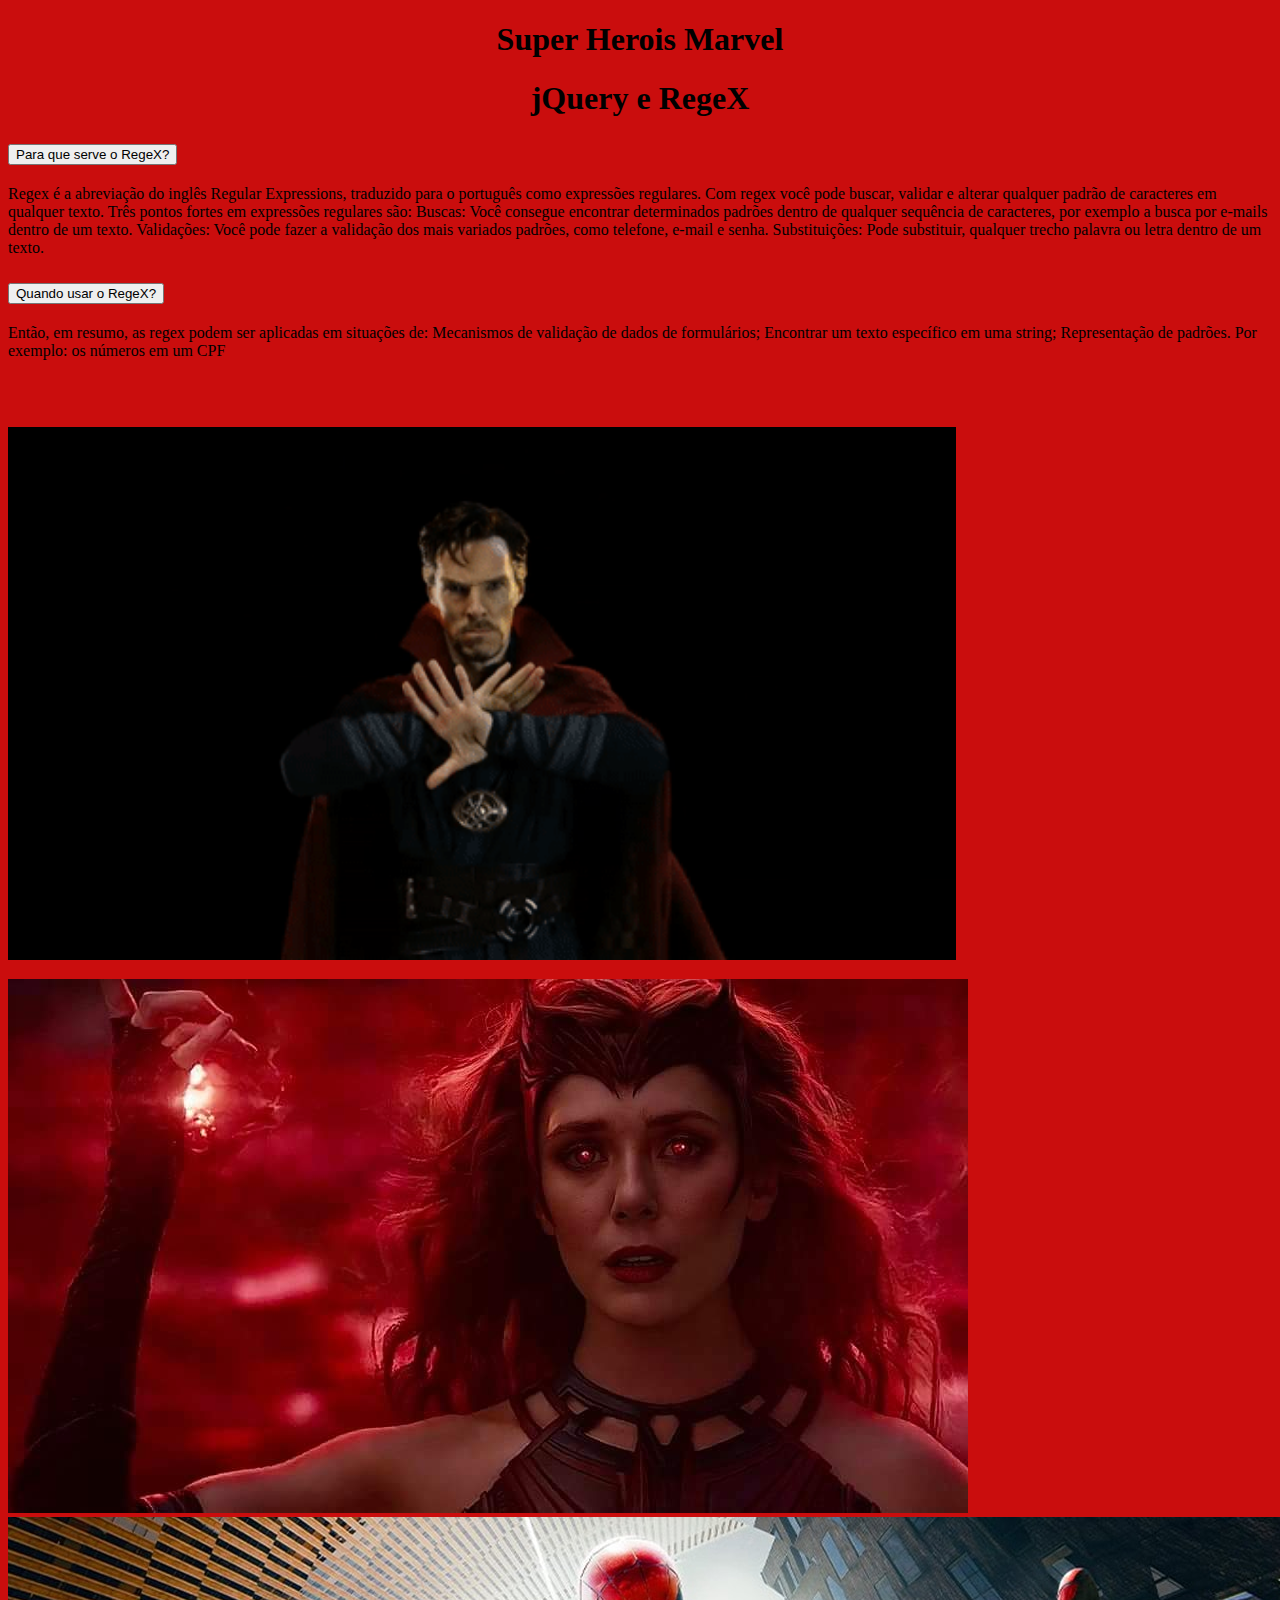
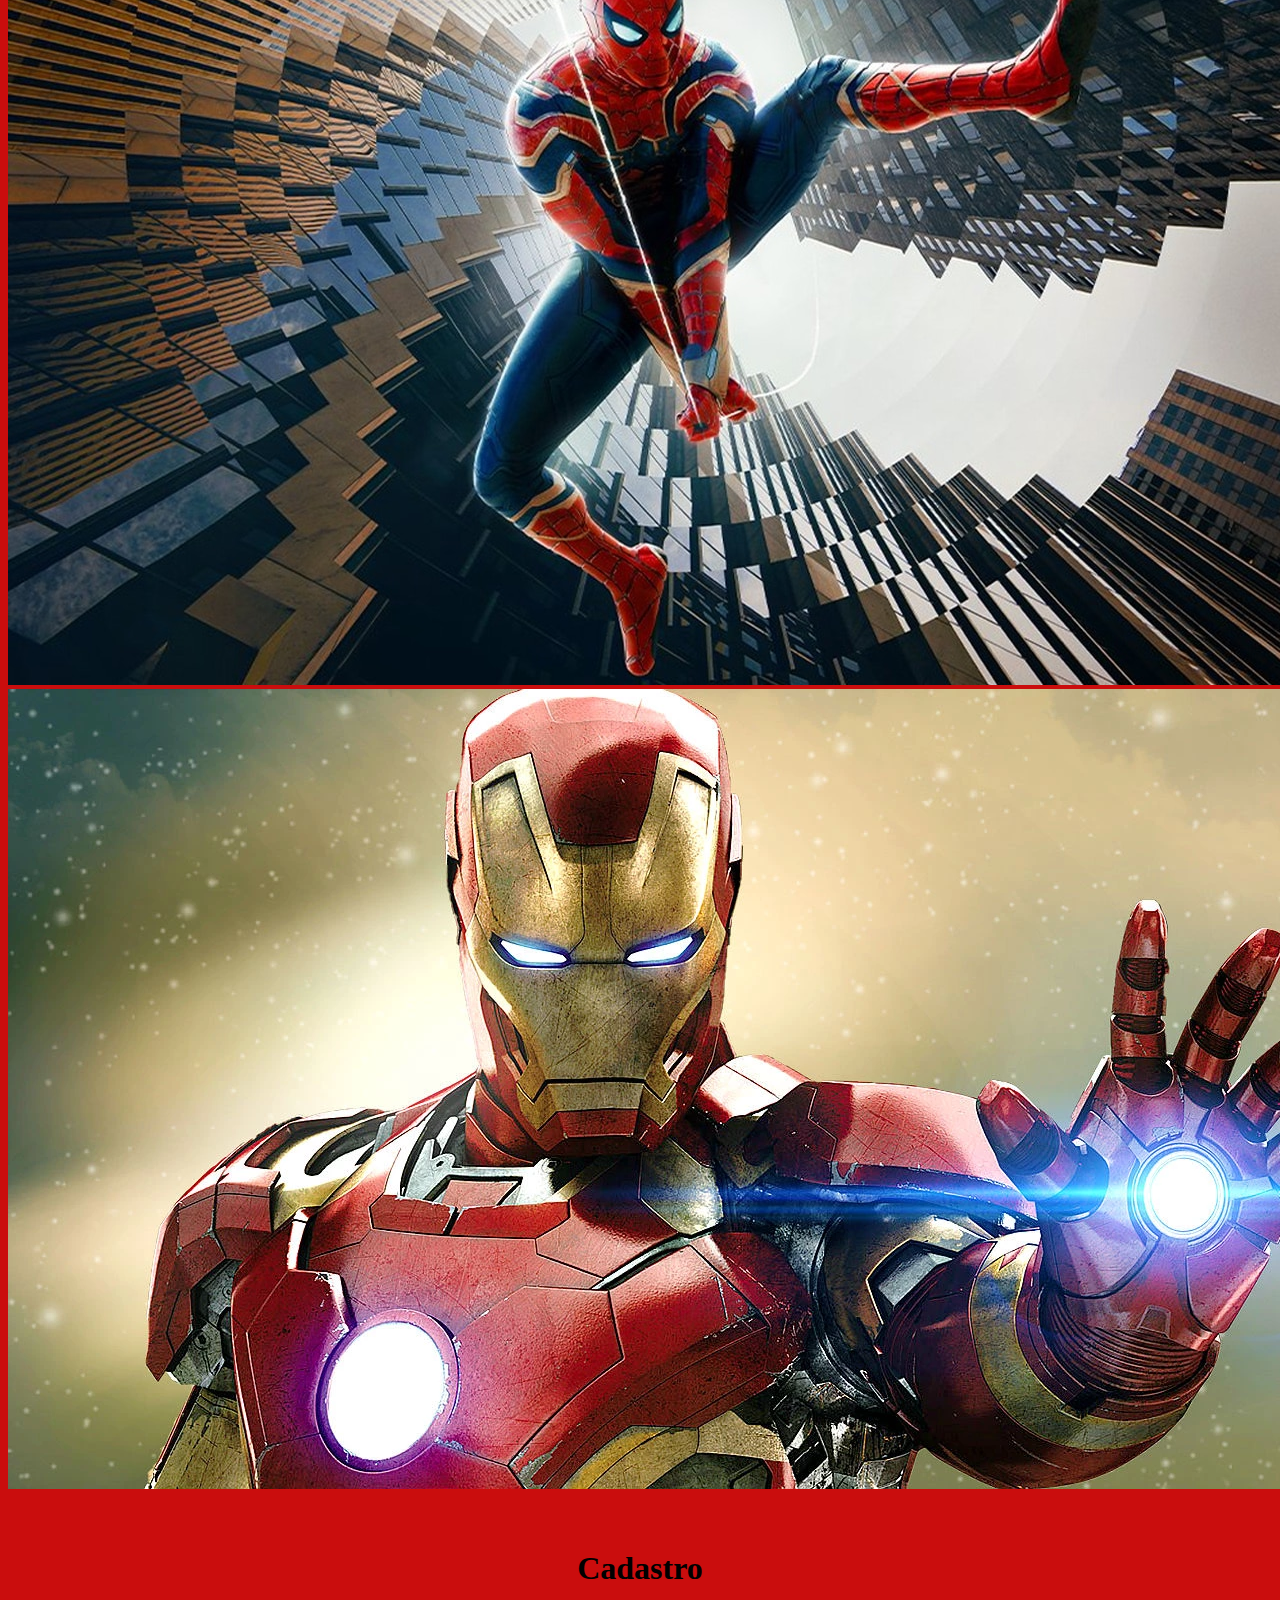
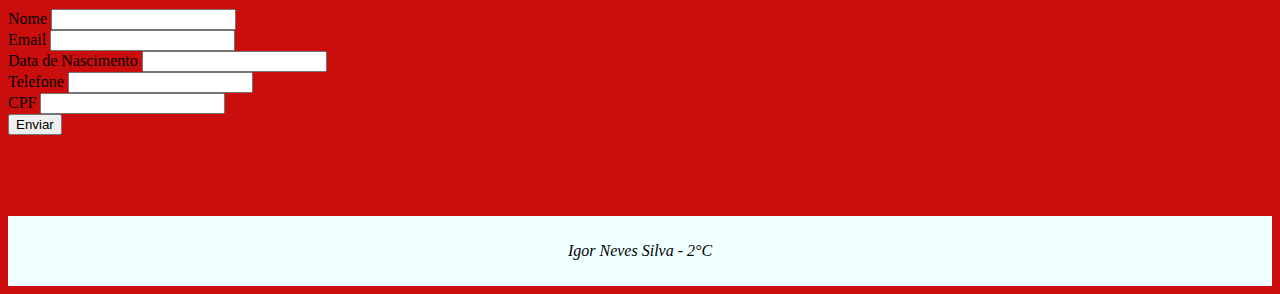
==== troca_imagensfinal/index.html @ 1b71d5f1 "Add files via upload" ====
<!doctype html>
<html lang="pt-BR">

<head>
    <meta charset="utf-8">
    <meta name="viewport" content="width=device-width, initial-scale=1">
    <title>Marvel</title>
    <link href="https://cdn.jsdelivr.net/npm/bootstrap@5.3.2/dist/css/bootstrap.min.css" rel="stylesheet"
        integrity="sha384-T3c6CoIi6uLrA9TneNEoa7RxnatzjcDSCmG1MXxSR1GAsXEV/Dwwykc2MPK8M2HN" crossorigin="anonymous">
    <link rel="stylesheet" href="css/style.css">
    <link href="img/Marvel_Logo.svg" rel="icon">
</head>

<body>

    <header>
        <h1>Super Herois Marvel</h1>
    </header>

</head>
<body>
    <header class="text-center ">
        <h1>jQuery e RegeX</h1>
    </header>

    <section class="container">
            <div class="accordion" id="accordionExample">
                <div class="accordion-item">
                <h2 class="accordion-header">
                    <button class="accordion-button" type="button" data-bs-toggle="collapse" data-bs-target="#collapseOne" aria-expanded="true" aria-controls="collapseOne">
                    Para que serve o RegeX?
                    </button>
                </h2>
                <div id="collapseOne" class="accordion-collapse collapse show" data-bs-parent="#accordionExample">
                    <div class="accordion-body">
                    <p>
                        Regex é a abreviação do inglês Regular Expressions, traduzido para o português como expressões regulares. Com regex você pode buscar, validar e alterar qualquer padrão de caracteres em qualquer texto.

                        Três pontos fortes em expressões regulares são:

                        Buscas:
                        Você consegue encontrar determinados padrões dentro de qualquer sequência de caracteres, por exemplo a busca por e-mails dentro de um texto.

                        Validações:
                        Você pode fazer a validação dos mais variados padrões, como telefone, e-mail e senha.

                        Substituições:
                        Pode substituir, qualquer trecho palavra ou letra dentro de um texto.
                    </p>
                    </div>
                </div>
                </div>
                <div class="accordion-item">
                <h2 class="accordion-header">
                    <button class="accordion-button collapsed" type="button" data-bs-toggle="collapse" data-bs-target="#collapseTwo" aria-expanded="false" aria-controls="collapseTwo">
                    Quando usar o RegeX?
                    </button>
                </h2>
                <div id="collapseTwo" class="accordion-collapse collapse" data-bs-parent="#accordionExample">
                    <div class="accordion-body">
                    <p>
                        Então, em resumo, as regex podem ser aplicadas em situações de:
                            Mecanismos de validação de dados de formulários;
                            Encontrar um texto específico em uma string;
                            Representação de padrões. Por exemplo: os números em um CPF
                    </p>
                    </div>
                </div>
                </div>
                
          
            </div>
    </section>
    <br>
    <br>

    <main>
        <div class="container">
            <div class="text-center">
                <div class="row">
                    <div class="col-12">
                        <img id="main-image" src="img/doutor estranho.gif"
                            style="margin-bottom:15px; margin-top: 15px; width: 75%;" class="exibido" alt="...">
                    </div>
                </div>

                <div class="row">
                    <div class="col-4">
                        <img src="img/wanda.jpg" class="img-fluid bottom-image" alt="...">
                    </div>
                    <div class="col-4">
                        <img src="img/homem aranha.jpg" class="img-fluid bottom-image" alt="...">
                    </div>
                    <div class="col-4">
                        <img src="img/homem de ferro.webp" class="img-fluid bottom-image" alt="...">
                    </div>
                </div>
            </div>
        </div>
    </div>
</section>
</main>
<br>
<br>
<h1>Cadastro</h1>
<form id="personForm" >
  <div class="input-group mb-3">
    <span class="input-group-text">Nome</span>
    <input type="text"  id="nome" class="form-control" aria-label="Sizing example input" aria-describedby="inputGroup-sizing-default">
  </div>
  <div class="input-group mb-3">
    <span class="input-group-text" >Email</span>
    <input type="text" id="email" class="form-control" aria-label="Sizing example input" aria-describedby="inputGroup-sizing-default">
  </div>
  <div class="input-group mb-3">
    <span class="input-group-text">Data de Nascimento</span>
    <input type="text" class="form-control" id="dataNascimento" aria-label="Sizing example input" aria-describedby="inputGroup-sizing-default">
  </div>
  <div class="input-group mb-3">
    <span class="input-group-text">Telefone</span>
    <input type="text" class="form-control" id="telefone" aria-label="Sizing example input" aria-describedby="inputGroup-sizing-default">
  </div>
  <div class="input-group mb-3">
    <span class="input-group-text">CPF</span>
    <input type="text" class="form-control" id="cpf" aria-label="Sizing example input" aria-describedby="inputGroup-sizing-default">
  </div>
  <button type="submit" class="btn btn-primary">Enviar</button>
  
</form>
</div>
<br>
    </main>

    <footer>
        <p><i>Igor Neves Silva - 2°C</i></p>
    </footer>


    <script src="https://cdn.jsdelivr.net/npm/@popperjs/core@2.11.8/dist/umd/popper.min.js"
        integrity="sha384-I7E8VVD/ismYTF4hNIPjVp/Zjvgyol6VFvRkX/vR+Vc4jQkC+hVqc2pM8ODewa9r"
        crossorigin="anonymous"></script>
    <script src="https://cdn.jsdelivr.net/npm/bootstrap@5.3.2/dist/js/bootstrap.min.js"
        integrity="sha384-BBtl+eGJRgqQAUMxJ7pMwbEyER4l1g+O15P+16Ep7Q9Q+zqX6gSbd85u4mG4QzX+"
        crossorigin="anonymous"></script>
    <script src="https://cdn.jsdelivr.net/npm/bootstrap@5.3.2/dist/js/bootstrap.bundle.min.js"
        integrity="sha384-C6RzsynM9kWDrMNeT87bh95OGNyZPhcTNXj1NW7RuBCsyN/o0jlpcV8Qyq46cDfL"
        crossorigin="anonymous"></script>
    <script src="js/script.js"></script>
</body>

</html>
---- troca_imagensfinal/css/style.css ----
body{
    background-color: #ca0d0d;
}
h1{
    text-align: center;
}

footer{
    background-color: azure;
    margin-top: 5%;
    text-align: center;
    padding: 10px;
}
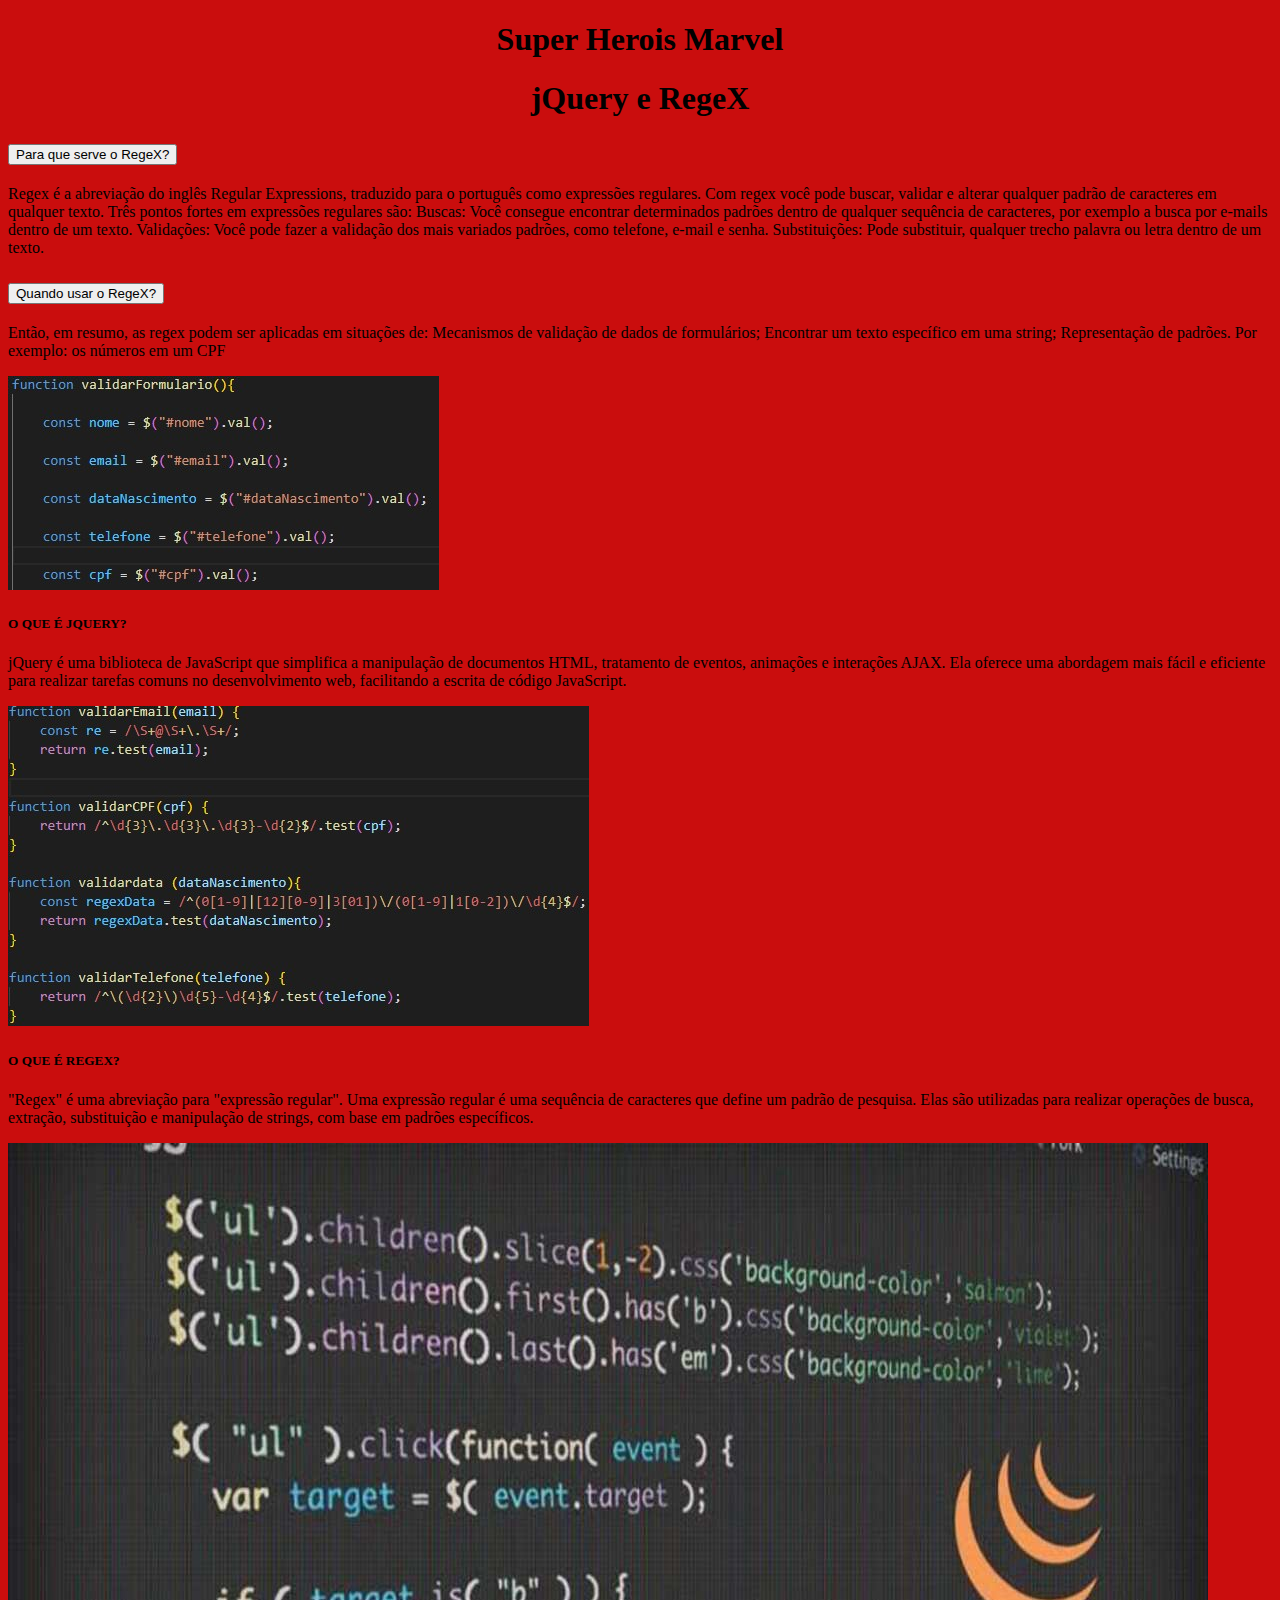
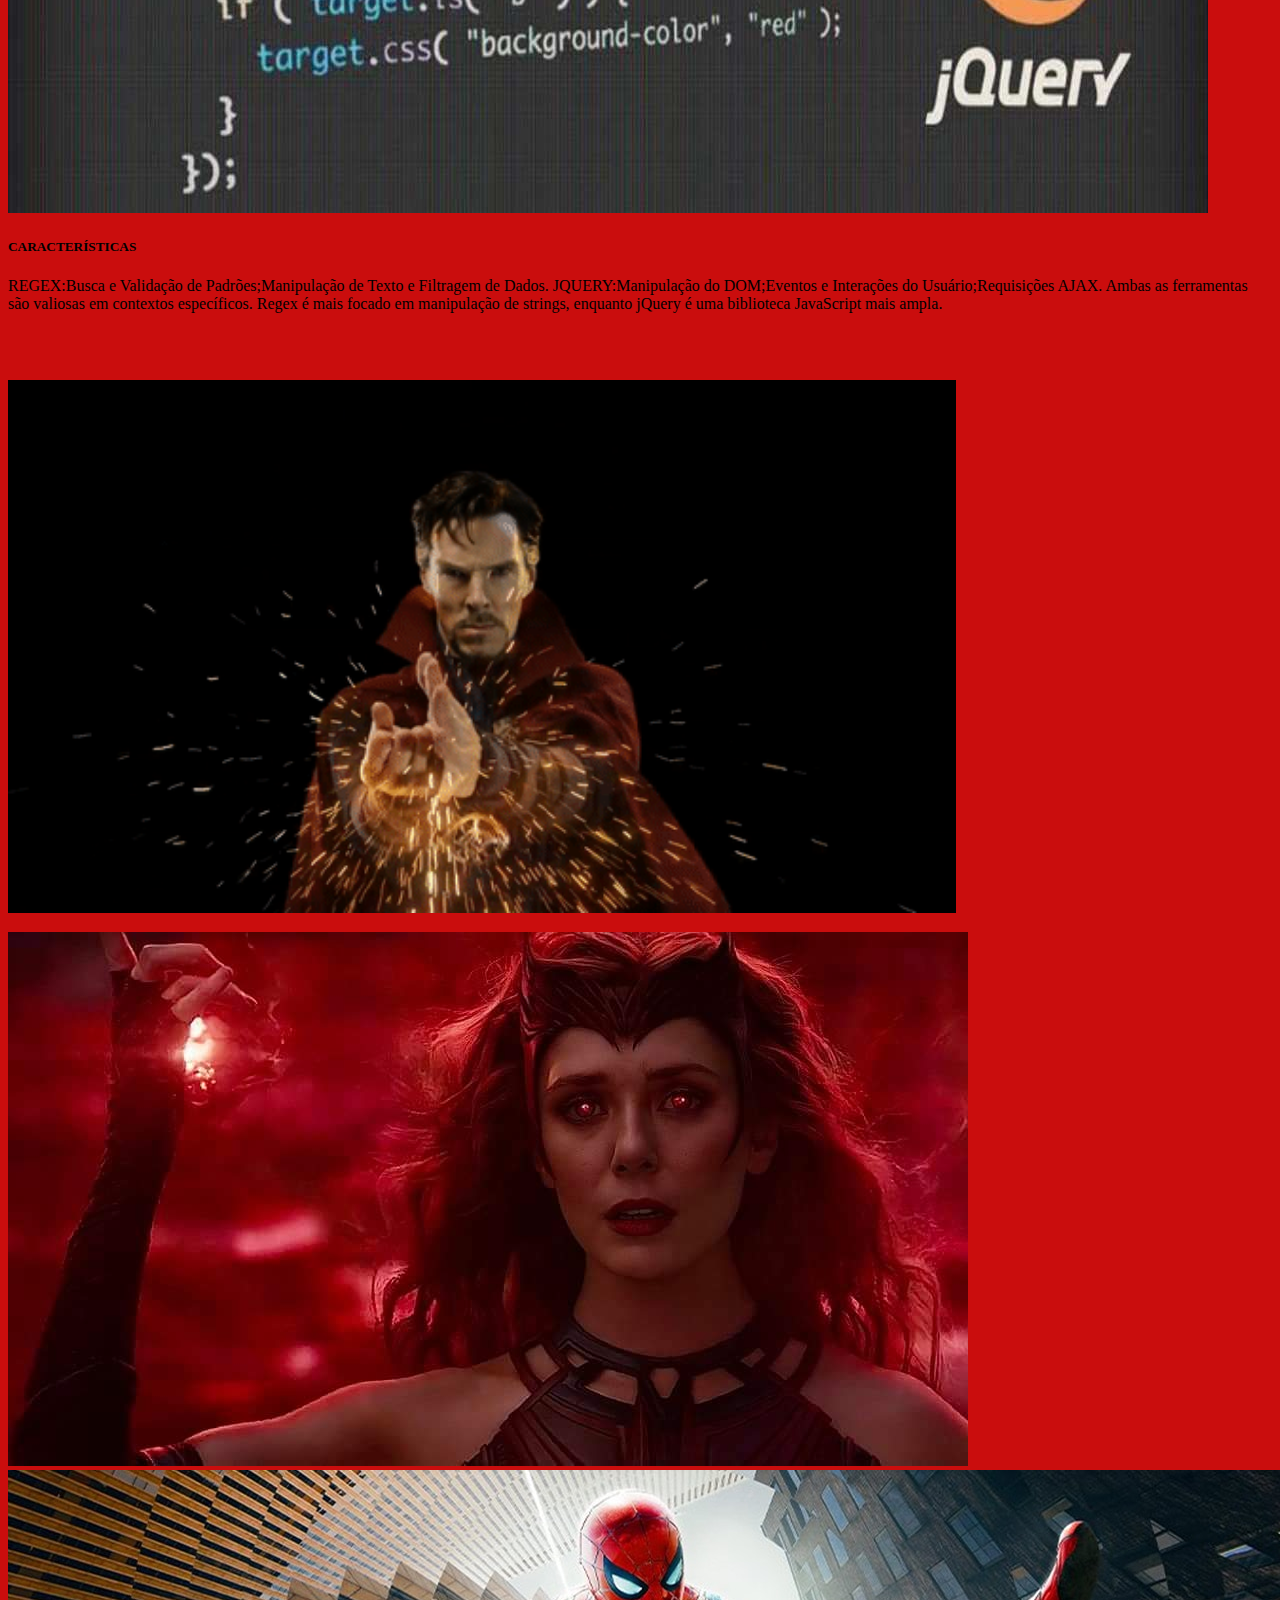
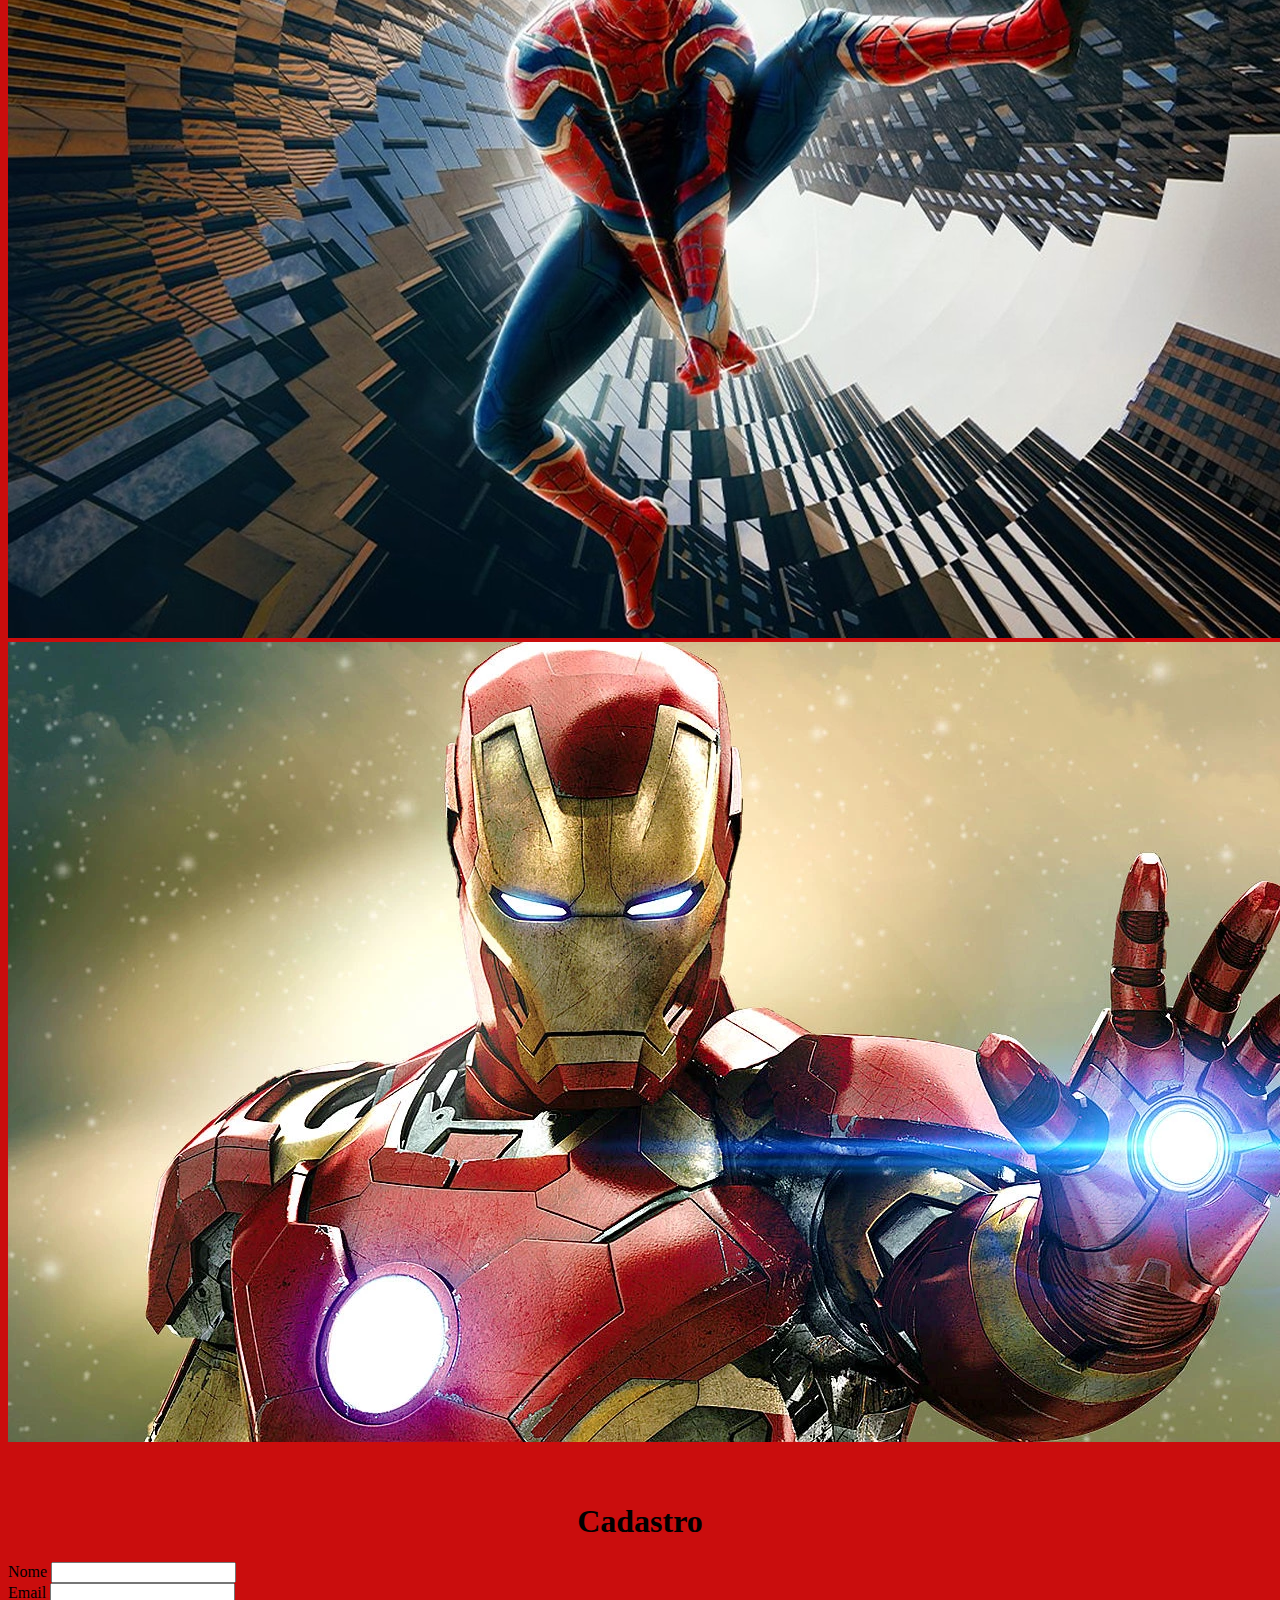
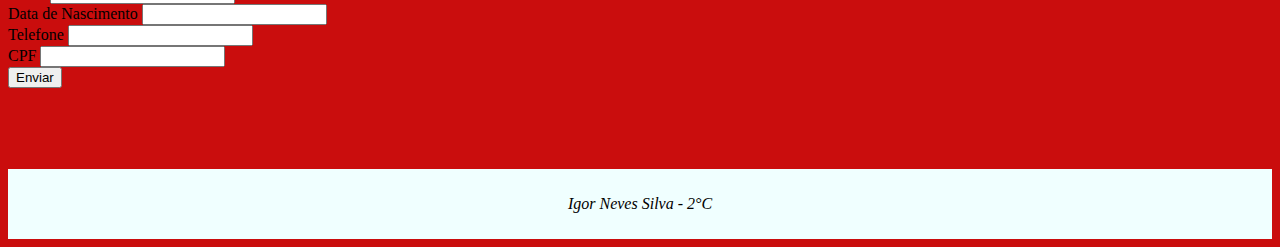
==== commit dd3a2ea3: "Add files via upload" ====
--- a/troca_imagensfinal/index.html
+++ b/troca_imagensfinal/index.html
@@ -65,9 +65,53 @@
                             Representação de padrões. Por exemplo: os números em um CPF
                     </p>
                     </div>
+
+                    
+                
+  
                 </div>
                 </div>
-                
+                <div class="row row-cols-1 row-cols-md-3 g-4">
+                    <div class="card">
+                      <div class="card h-100">
+                        <img src="img/codigo.jpg" class="card-img-top" alt="...">
+                        <div class="card-body">
+                          <h5 class="card-title"><b> O QUE É JQUERY?</b></h5>
+                          <p class="card-text">jQuery é uma biblioteca de JavaScript que simplifica a manipulação de documentos HTML, tratamento de eventos, animações e interações AJAX.
+                             Ela oferece uma abordagem mais fácil e eficiente para realizar tarefas comuns no desenvolvimento web, facilitando a escrita de código JavaScript.</p>
+                        </div>
+                        <div class="card-footer">
+                          <small class="text-body-secondary"></small>
+                        </div>
+                      </div>
+                    </div>
+                    <div class="col">
+                      <div class="card h-100">
+                        <img src="img/CODIGOR2.jpg" class="card-img-top" alt="...">
+                        <div class="card-body">
+                          <h5 class="card-title"><b>O QUE É REGEX?</b></h5>
+                          <p class="card-text">"Regex" é uma abreviação para "expressão regular". Uma expressão regular é uma sequência de caracteres que define um padrão de pesquisa. 
+                            Elas são utilizadas para realizar operações de busca, extração, substituição e manipulação de strings, com base em padrões específicos.</p>
+                        </div>
+                        <div class="card-footer">
+                        </div>
+                      </div>
+                    </div>
+                    <div class="col">
+                      <div class="card h-100">
+                        <img src="img/jQuery-1.jpeg" class="card-img-top" alt="...">
+                        <div class="card-body">
+                          <h5 class="card-title"><b>CARACTERÍSTICAS</b></h5>
+                          <p class="card-text">REGEX:Busca e Validação de Padrões;Manipulação de Texto e Filtragem de Dados.
+                            JQUERY:Manipulação do DOM;Eventos e Interações do Usuário;Requisições AJAX.
+                            Ambas as ferramentas são valiosas em contextos específicos. Regex é mais focado em manipulação de strings, enquanto jQuery é uma biblioteca JavaScript mais ampla.
+                          </p>
+                        </div>
+                        <div class="card-footer">
+                        </div>
+                      </div>
+                    </div>
+                  </div>
           
             </div>
     </section>
--- a/troca_imagensfinal/css/style.css
+++ b/troca_imagensfinal/css/style.css
@@ -10,4 +10,5 @@
     margin-top: 5%;
     text-align: center;
     padding: 10px;
-}+}
+
